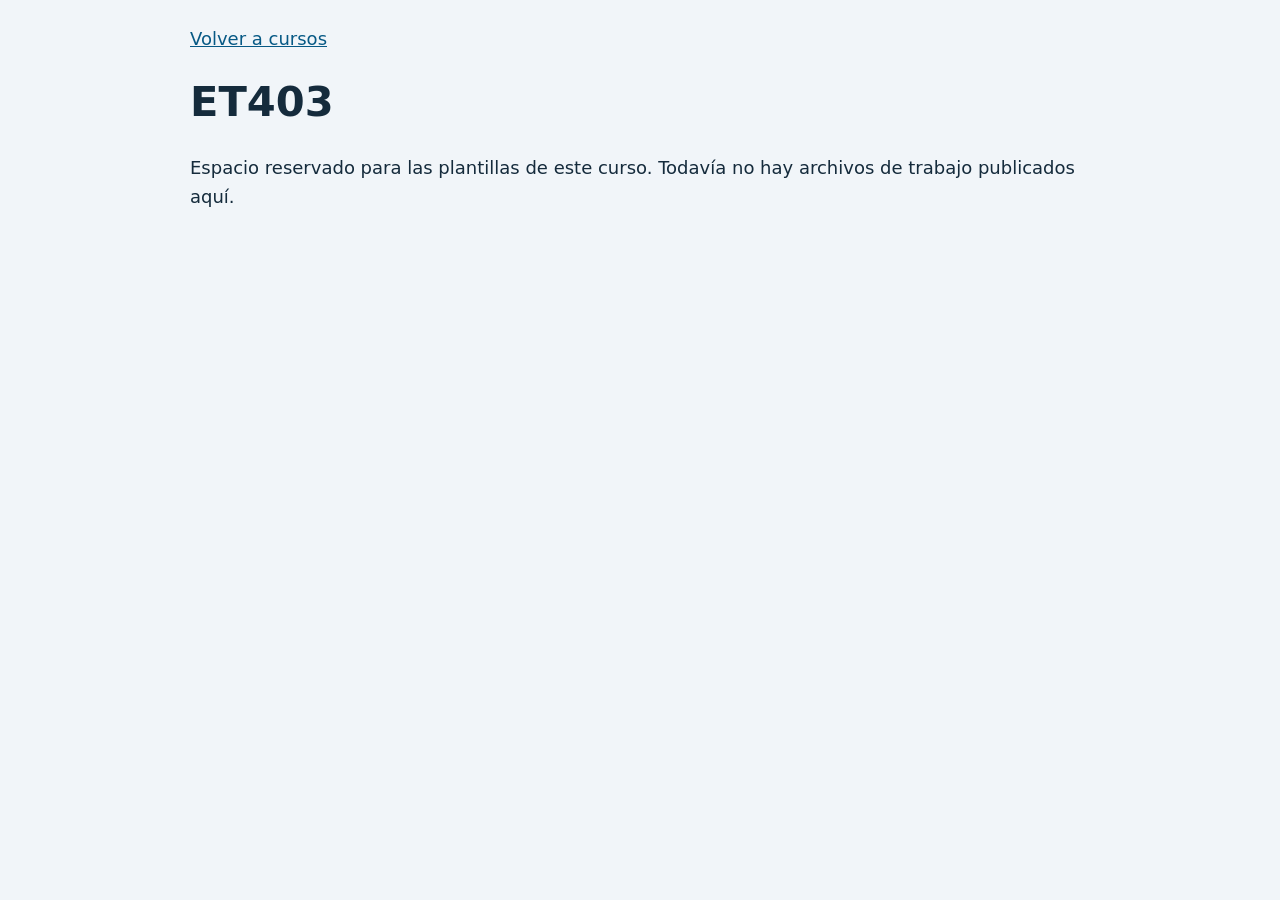
==== ET403/index.html @ 1708a62c "Crear espacio docente por cursos y plantillas ET505" ====
<!doctype html><html lang="es"><meta charset="utf-8"><meta name="viewport" content="width=device-width,initial-scale=1"><title>ET403 | MAXCORP</title><link rel="stylesheet" href="../styles.css"><main><a href="../">Volver a cursos</a><h1>ET403</h1><p>Espacio reservado para las plantillas de este curso. Todavía no hay archivos de trabajo publicados aquí.</p></main></html>
---- styles.css ----
body{font:18px system-ui;margin:0;background:#f1f5f9;color:#152b3c}main{max-width:900px;margin:auto;padding:28px}h1{font-size:clamp(1.8rem,5vw,2.6rem)}.grid{display:grid;grid-template-columns:repeat(auto-fit,minmax(240px,1fr));gap:18px}section{background:white;border:1px solid #cedae3;border-radius:14px;padding:22px;margin:20px 0}a{color:#075985}a.btn{display:inline-block;background:#075985;color:white;padding:13px 18px;border-radius:8px;text-decoration:none;margin:8px 8px 8px 0}p{line-height:1.6}small{color:#4b6273}
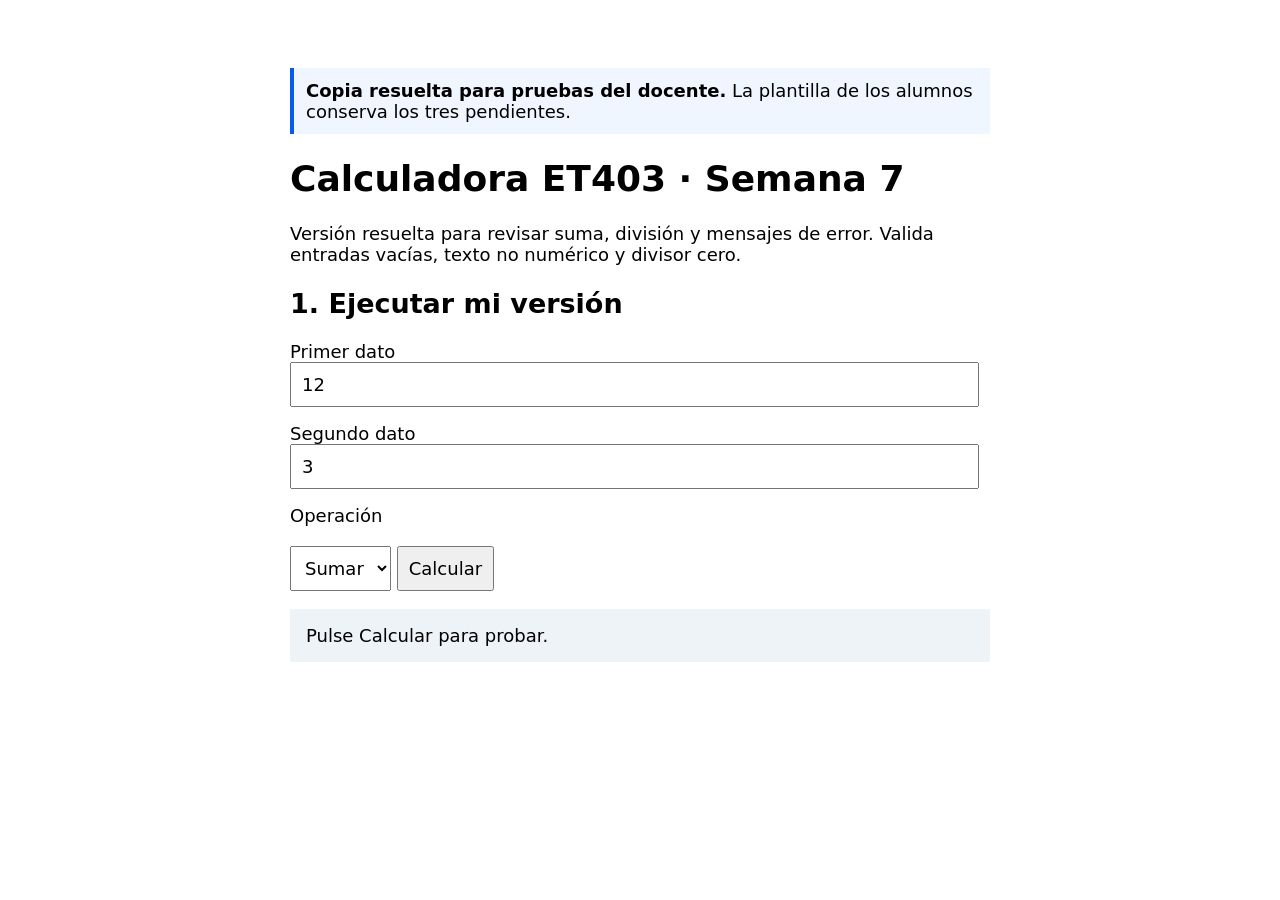
==== commit adc30486: "Update index.html Publicar calculadora ET403 para demostración" ====
--- a/ET403/index.html
+++ b/ET403/index.html
@@ -1 +1,51 @@
-<!doctype html><html lang="es"><meta charset="utf-8"><meta name="viewport" content="width=device-width,initial-scale=1"><title>ET403 | MAXCORP</title><link rel="stylesheet" href="../styles.css"><main><a href="../">Volver a cursos</a><h1>ET403</h1><p>Espacio reservado para las plantillas de este curso. Todavía no hay archivos de trabajo publicados aquí.</p></main></html>+<!doctype html>
+<html lang="es">
+<head><meta charset="utf-8"><meta name="viewport" content="width=device-width,initial-scale=1"><title>ET403 · Calculadora resuelta para ejemplo en clase sem7</title><style>body{font:18px system-ui;max-width:700px;margin:30px auto;padding:20px}label{display:block;margin-top:16px}input,select,button{font:inherit;padding:10px}input{width:95%}button{margin-top:20px}#resultado{background:#eef3f8;padding:16px}</style></head>
+<body><p style="padding:12px;background:#eff6ff;border-left:4px solid #075bea"><strong>Copia resuelta para pruebas del docente.</strong> La plantilla de los alumnos conserva los tres pendientes.</p><h1>Calculadora ET403 · Semana 7</h1><p>Versión resuelta para revisar suma, división y mensajes de error. Valida entradas vacías, texto no numérico y divisor cero.</p>
+<section aria-labelledby="titulo-calculadora">
+    <h2 id="titulo-calculadora">1. Ejecutar mi versión</h2>
+    <label for="a">Primer dato</label><input id="a" type="text" value="12" autocomplete="off">
+    <label for="b">Segundo dato</label><input id="b" type="text" value="3" autocomplete="off">
+    <label for="operacion">Operación</label>
+    <select id="operacion"><option value="sumar">Sumar</option><option value="dividir">Dividir</option></select>
+    <button id="calcular" type="button">Calcular</button>
+    <p id="resultado" role="status" aria-live="polite">Pulse Calcular para probar.</p>
+  </section>
+<script>
+"use strict";
+document.getElementById("calcular").addEventListener("click", function () {
+  const textoA = document.getElementById("a").value.trim();
+  const textoB = document.getElementById("b").value.trim();
+  const operacion = document.getElementById("operacion").value;
+  const salida = document.getElementById("resultado");
+
+  // Validación 1: detecta una entrada vacía.
+  if (textoA === "" || textoB === "") {
+    salida.style.color = "#b91c1c"; salida.textContent = "Complete las dos entradas.";
+    return;
+  }
+
+  const a = Number(textoA);
+  const b = Number(textoB);
+
+  // Validación 2: rechaza texto no numérico y números no finitos.
+  if (!Number.isFinite(a) || !Number.isFinite(b)) {
+    salida.style.color = "#b91c1c"; salida.textContent = "Escriba números válidos en ambas entradas.";
+    return;
+  }
+
+  // Validación 3: impide dividir entre cero.
+  if (operacion === "dividir" && b === 0) {
+    salida.style.color = "#b91c1c"; salida.textContent = "No se puede dividir entre cero.";
+    return;
+  }
+
+  salida.style.color = "#166534"; if (operacion === "sumar") {
+    salida.textContent = "Suma: " + (a + b);
+  } else {
+    salida.textContent = "División: " + (a / b);
+  }
+});
+</script>
+</body>
+</html>
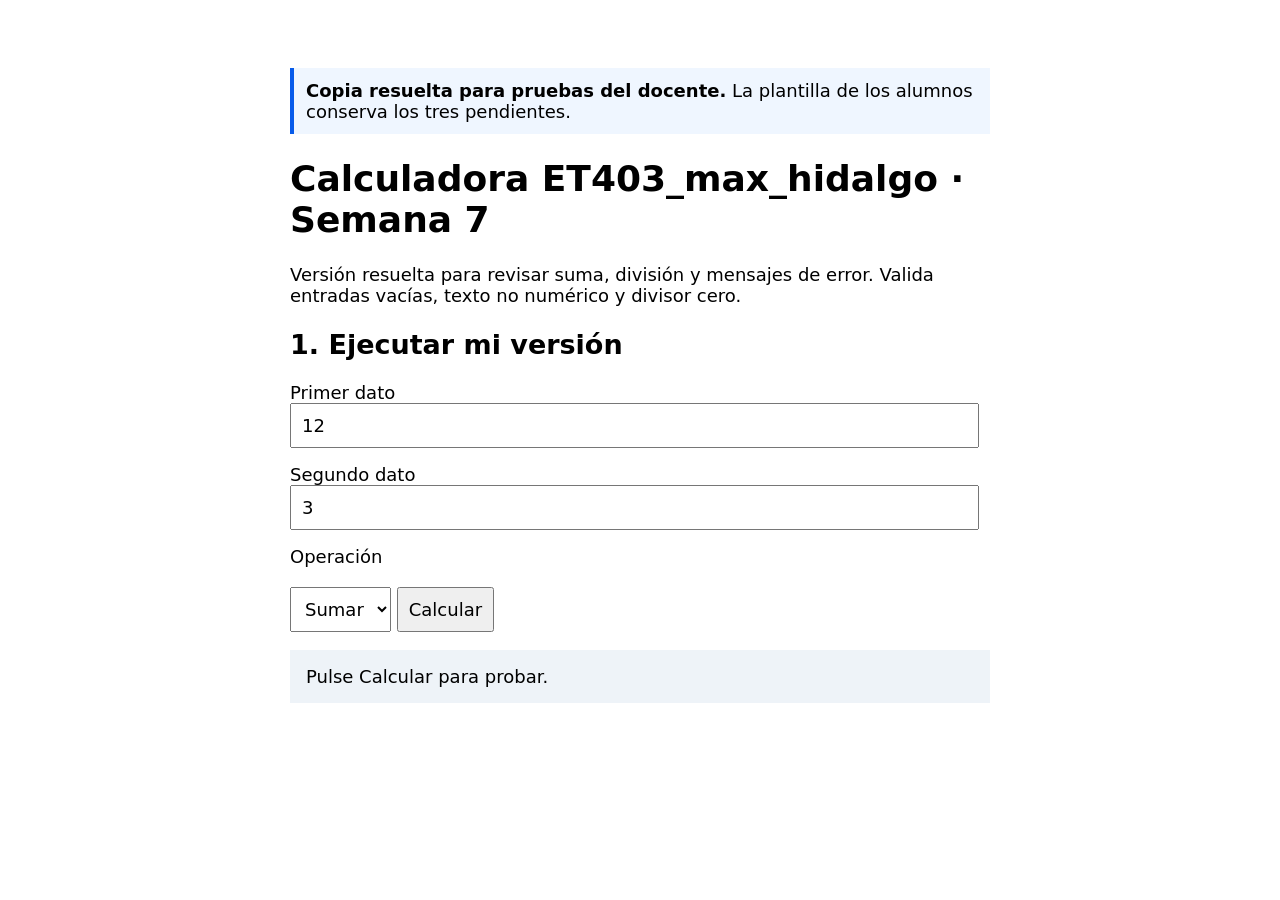
==== commit a0bd5ac0: "Update index.html saved" ====
--- a/ET403/index.html
+++ b/ET403/index.html
@@ -1,7 +1,7 @@
 <!doctype html>
 <html lang="es">
 <head><meta charset="utf-8"><meta name="viewport" content="width=device-width,initial-scale=1"><title>ET403 · Calculadora resuelta para ejemplo en clase sem7</title><style>body{font:18px system-ui;max-width:700px;margin:30px auto;padding:20px}label{display:block;margin-top:16px}input,select,button{font:inherit;padding:10px}input{width:95%}button{margin-top:20px}#resultado{background:#eef3f8;padding:16px}</style></head>
-<body><p style="padding:12px;background:#eff6ff;border-left:4px solid #075bea"><strong>Copia resuelta para pruebas del docente.</strong> La plantilla de los alumnos conserva los tres pendientes.</p><h1>Calculadora ET403 · Semana 7</h1><p>Versión resuelta para revisar suma, división y mensajes de error. Valida entradas vacías, texto no numérico y divisor cero.</p>
+<body><p style="padding:12px;background:#eff6ff;border-left:4px solid #075bea"><strong>Copia resuelta para pruebas del docente.</strong> La plantilla de los alumnos conserva los tres pendientes.</p><h1>Calculadora ET403_max_hidalgo · Semana 7</h1><p>Versión resuelta para revisar suma, división y mensajes de error. Valida entradas vacías, texto no numérico y divisor cero.</p>
 <section aria-labelledby="titulo-calculadora">
     <h2 id="titulo-calculadora">1. Ejecutar mi versión</h2>
     <label for="a">Primer dato</label><input id="a" type="text" value="12" autocomplete="off">
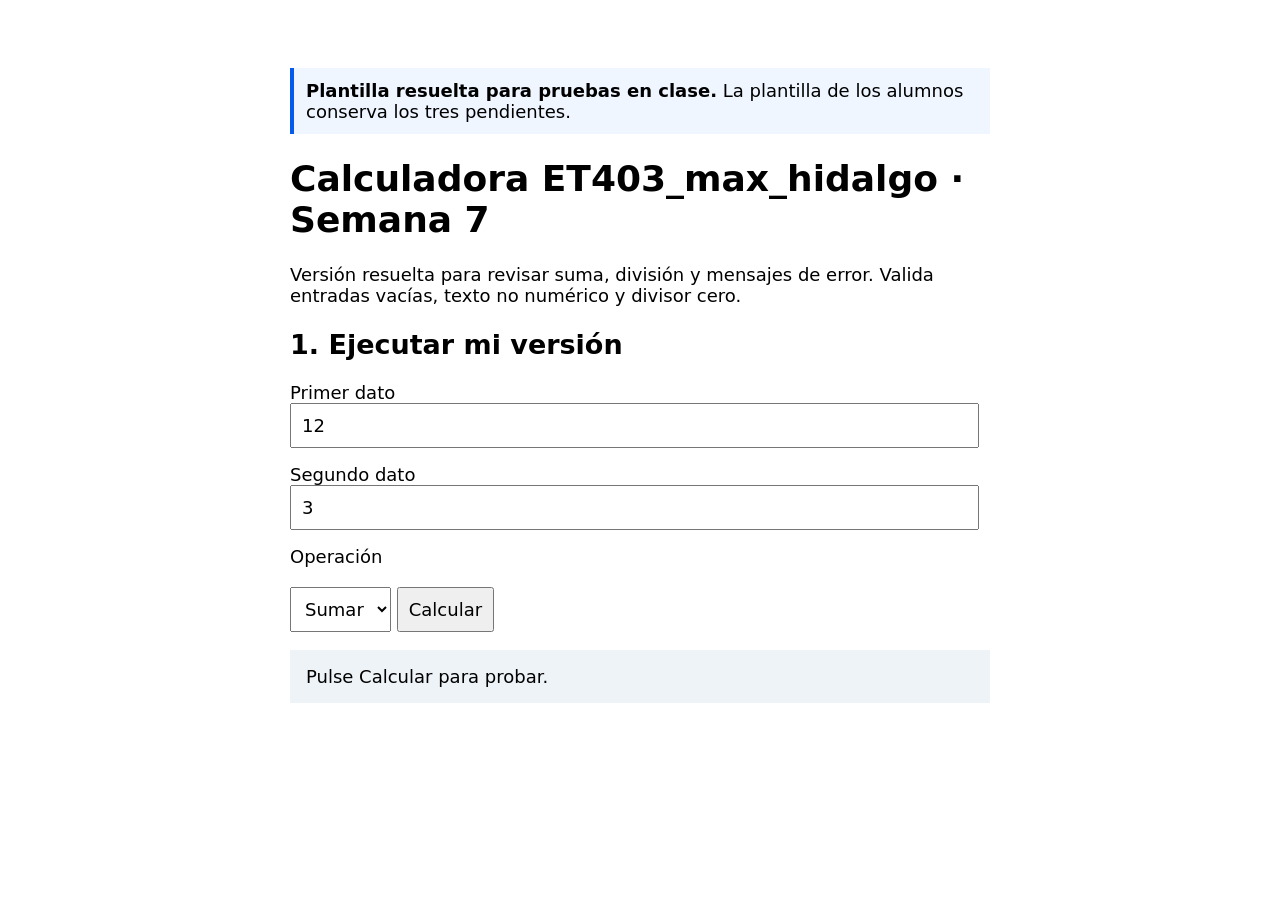
==== commit b971b10b: "Update index.html actualizado" ====
--- a/ET403/index.html
+++ b/ET403/index.html
@@ -1,7 +1,7 @@
 <!doctype html>
 <html lang="es">
 <head><meta charset="utf-8"><meta name="viewport" content="width=device-width,initial-scale=1"><title>ET403 · Calculadora resuelta para ejemplo en clase sem7</title><style>body{font:18px system-ui;max-width:700px;margin:30px auto;padding:20px}label{display:block;margin-top:16px}input,select,button{font:inherit;padding:10px}input{width:95%}button{margin-top:20px}#resultado{background:#eef3f8;padding:16px}</style></head>
-<body><p style="padding:12px;background:#eff6ff;border-left:4px solid #075bea"><strong>Copia resuelta para pruebas del docente.</strong> La plantilla de los alumnos conserva los tres pendientes.</p><h1>Calculadora ET403_max_hidalgo · Semana 7</h1><p>Versión resuelta para revisar suma, división y mensajes de error. Valida entradas vacías, texto no numérico y divisor cero.</p>
+<body><p style="padding:12px;background:#eff6ff;border-left:4px solid #075bea"><strong>Plantilla resuelta para pruebas en clase.</strong> La plantilla de los alumnos conserva los tres pendientes.</p><h1>Calculadora ET403_max_hidalgo · Semana 7</h1><p>Versión resuelta para revisar suma, división y mensajes de error. Valida entradas vacías, texto no numérico y divisor cero.</p>
 <section aria-labelledby="titulo-calculadora">
     <h2 id="titulo-calculadora">1. Ejecutar mi versión</h2>
     <label for="a">Primer dato</label><input id="a" type="text" value="12" autocomplete="off">
